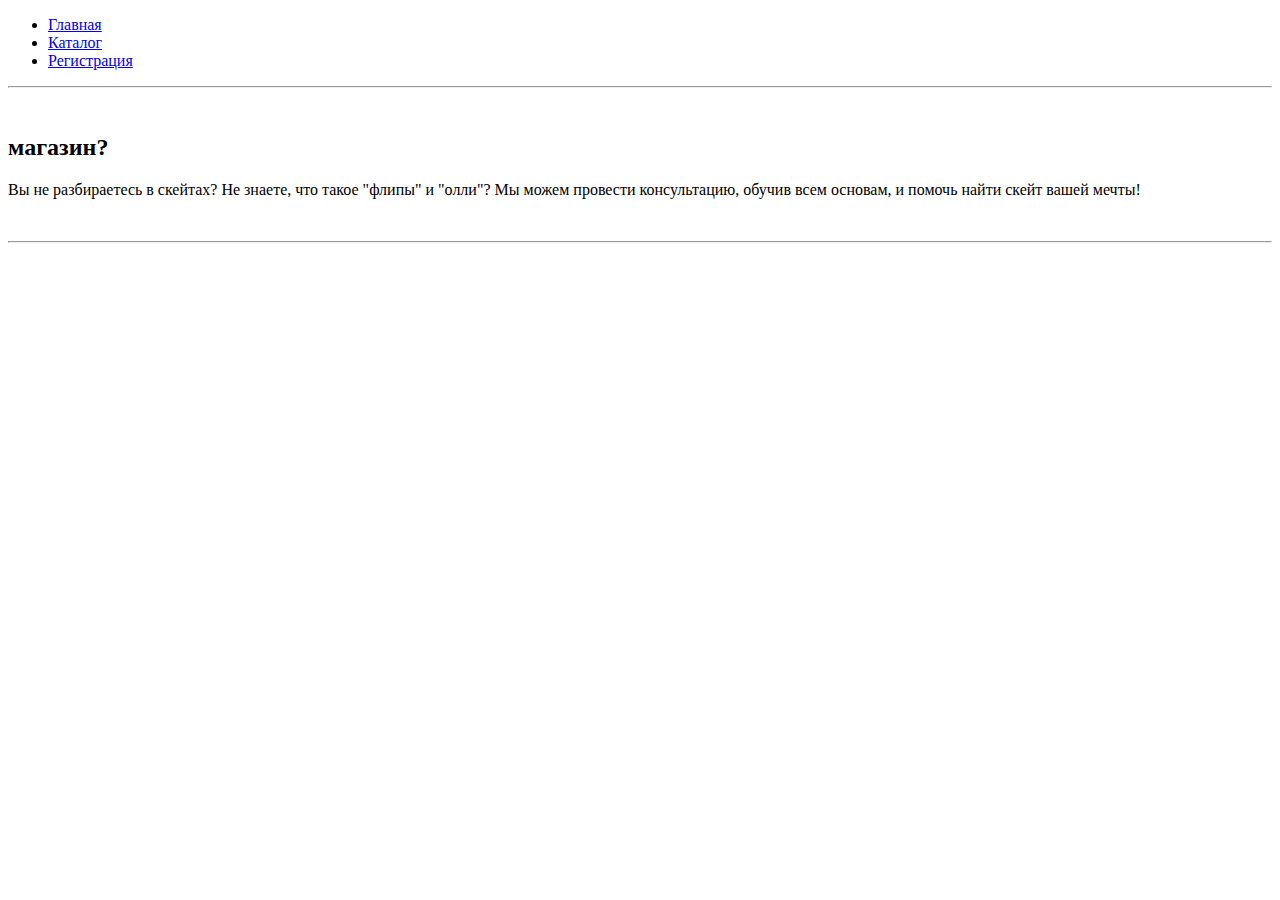
==== project/index.html @ d4760e64 "nn" ====
<!DOCTYPE html>
<html lang="en">

<head>
    <meta charset="UTF-8">
    <title>Document</title>
</head>

<body>
    <ul>
        <li><a href="index.html">Главная</a> </li>
        <li><a href="katalog.html">Каталог</a> </li>
        <li><a href="registration.html">Регистрация</a> </li>
    </ul>
    <hr>
    <br>
    <h2>магазин?</h2>
    <p>Вы не разбираетесь в скейтах? Не знаете, что такое "флипы" и "олли"? Мы можем провести консультацию, обучив всем основам, и помочь найти скейт вашей мечты!</p>
    <br>
    <hr>
</body>

</html>
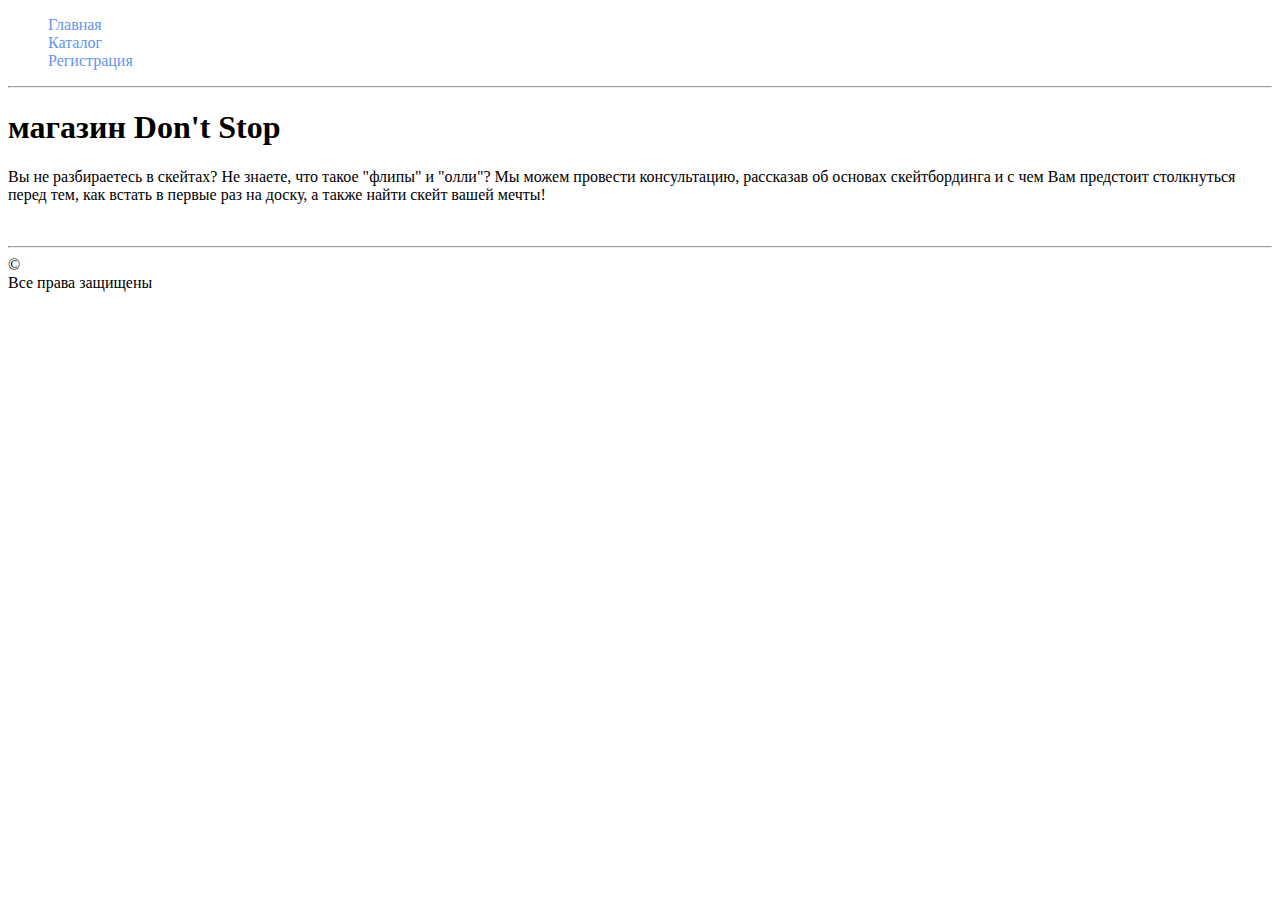
==== commit dedc6820: "2nd lesson" ====
--- a/project/index.html
+++ b/project/index.html
@@ -3,21 +3,26 @@
 
 <head>
     <meta charset="UTF-8">
-    <title>Document</title>
+    <title>Главная</title>
+    <link rel="stylesheet" href="style.css">
 </head>
 
 <body>
     <ul>
-        <li><a href="index.html">Главная</a> </li>
-        <li><a href="katalog.html">Каталог</a> </li>
-        <li><a href="registration.html">Регистрация</a> </li>
+        <a href="index.html"><li>Главная</li></a>
+        <a href="katalog.html"><li>Каталог</li></a>
+        <a href="registration.html"><li>Регистрация</li></a>
     </ul>
     <hr>
-    <br>
-    <h2>магазин?</h2>
-    <p>Вы не разбираетесь в скейтах? Не знаете, что такое "флипы" и "олли"? Мы можем провести консультацию, обучив всем основам, и помочь найти скейт вашей мечты!</p>
-    <br>
-    <hr>
+    <h1>магазин Don't Stop</h1>
+    <p>Вы не разбираетесь в скейтах? Не знаете, что такое "флипы" и "олли"? Мы можем провести консультацию, рассказав об основах скейтбординга и с чем Вам предстоит столкнуться перед тем, как встать в первые раз на доску, а также найти скейт вашей мечты!</p>
+    <br>    
+    <footer>
+        <hr>
+        &copy;
+        <br>
+        Все права защищены
+    </footer>
 </body>
 
 </html>
--- a/project/style.css
+++ b/project/style.css
@@ -0,0 +1,26 @@
+
+
+a {
+    color: cornflowerblue;
+    text-decoration: none;
+}
+ul {
+    list-style: none;
+}
+
+a:hover {
+    color: darkblue;
+    font-size: 16px;
+}
+
+input {
+    width: 200px;
+    height: 30px;
+}
+
+.button {
+    width: 150px;
+    height: 35px;
+    margin-top: 20px;
+    margin-left: 20px;
+}